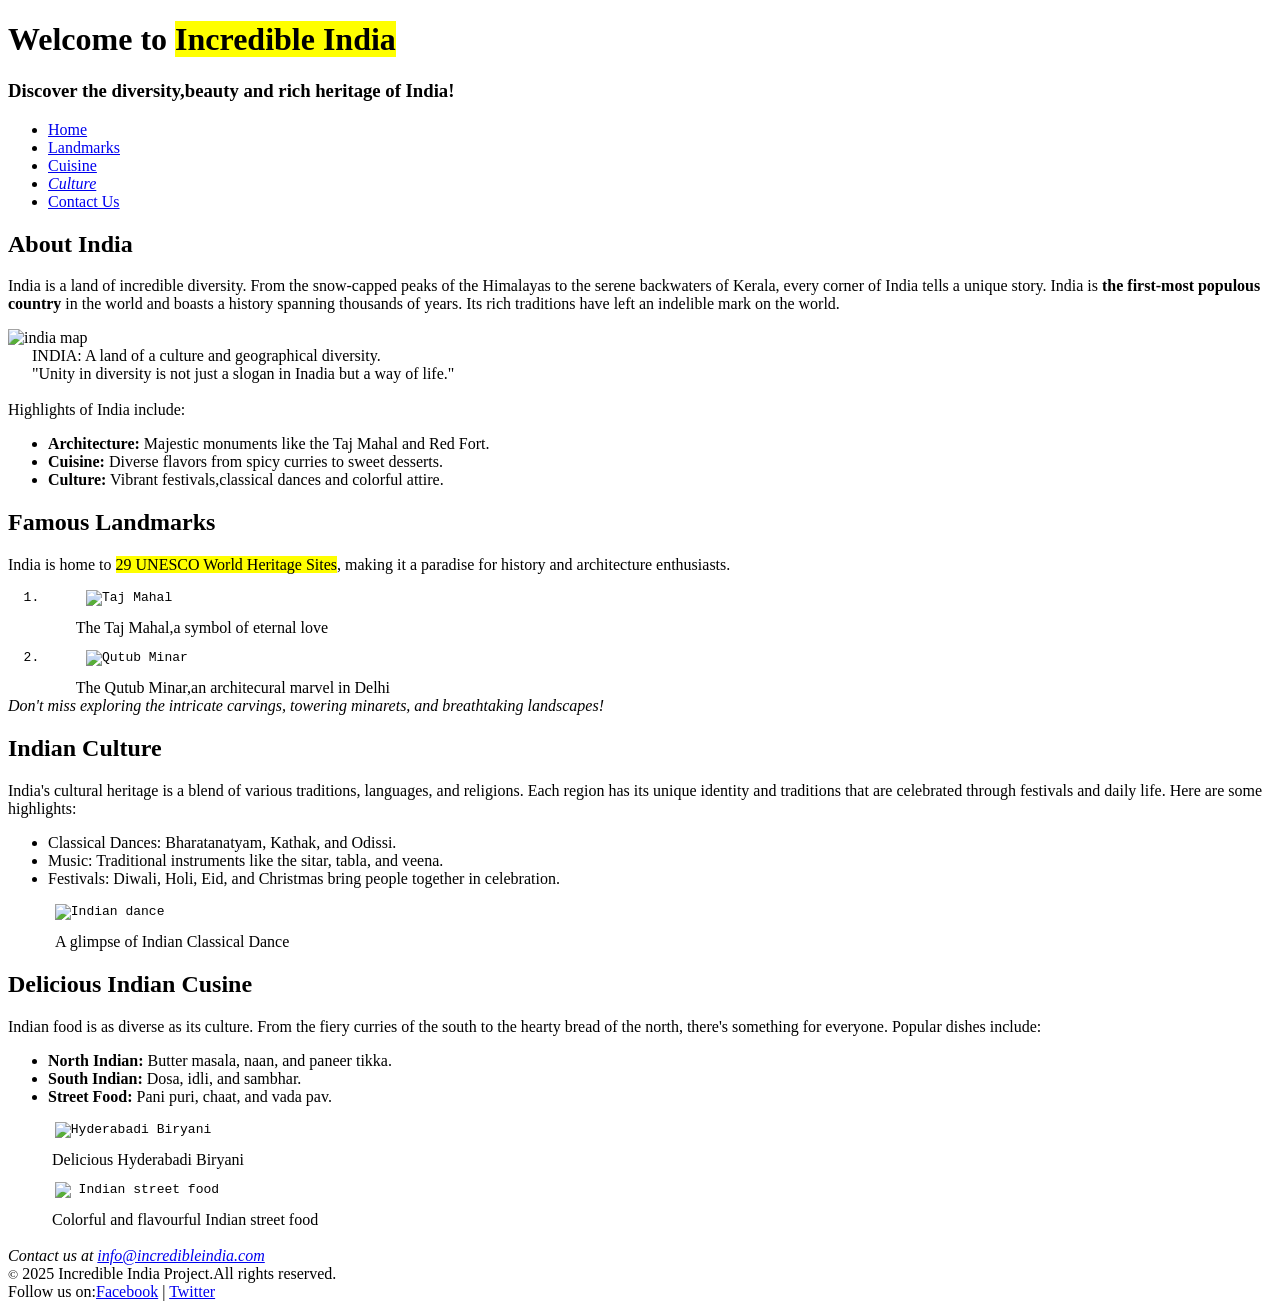
==== HTML/index.html @ 68fac88a "Add files via upload" ====
<!DOCTYPE html>
<html lang="en">

<head>
    <meta charset="UTF-8">
    <meta name="viewport" content="width=device-width, initial-scale=1.0">
    <title>INCREDIBLE INDIA</title>
</head>

<body>
    <header>
        <h1> Welcome to <mark> Incredible India</mark> </h1>
        <h3>Discover the diversity,beauty and rich heritage of India!</h3>
        <ul>
            <li><a href="index.html">Home</a></li> <!-- for other webpage link -->
            <li><a href="landmark.html">Landmarks</a></li>
            <li><a href="/cuisine.html">Cuisine</a></li> <!--  oue webpage link use /  -->
            <li><a href="/culture.html"><i>Culture</i></a></li>
            <li><a href="/contact.html">Contact Us</a></li>
        </ul>
    </header>
    <main>
        <div>
            <h2>About India</h2>
        </div>
        <div>
            <p>India is a land of incredible diversity. From the snow-capped peaks of the Himalayas to the serene
                backwaters of Kerala, every corner of India tells a unique story. India is <b>the first-most populous
                    country</b> in the world and boasts a history spanning thousands of years. Its rich traditions have
                left an indelible mark on the world.</p>
        </div>
        <div>
            <img src="https://www.bing.com/images/blob?bcid=S15ffCcKnQUIqxcxoNWLuD9SqbotqVTdP3w" alt="india map"
                height="500px" width="700px">
        </div>
        <div>&emsp;&nbsp;&nbsp;INDIA: A land of a culture and geographical diversity.</div>
        <div>&emsp;&nbsp;&nbsp;"Unity in diversity is not just a slogan in Inadia but a way of life."</div>
        <div>
            <br>
            Highlights of India include:
            <ul>
                <li><b>Architecture:</b> Majestic monuments like the Taj Mahal and Red Fort.</li>
                <li><b>Cuisine:</b> Diverse flavors from spicy curries to sweet desserts.</li>
                <li><b>Culture:</b> Vibrant festivals,classical dances and colorful attire.</li>
            </ul>
        </div>
        <div>
            <h2>Famous Landmarks</h2>
            <p>India is home to <mark>29 UNESCO World Heritage Sites</mark>, making it a paradise for history and
                architecture enthusiasts.</p>
            <div>
                <pre>  1.      <img src="https://www.bing.com/images/blob?bcid=Sx4Mvj9CaQUIqxcxoNWLuD9SqbotqVTdP5U" alt="Taj Mahal" height="300px"  > </pre>
                &emsp;&nbsp;&nbsp;&emsp;&nbsp;&nbsp;&emsp; The Taj Mahal,a symbol of eternal love
                <pre>  2.      <img src="https://www.bing.com/images/blob?bcid=S9wvrFMdCQUIqxcxoNWLuD9SqbotqVTdP6w" alt="Qutub Minar" height="300px"> </pre>
                &emsp;&nbsp;&nbsp;&emsp;&nbsp;&nbsp;&emsp; The Qutub Minar,an architecural marvel in Delhi
            </div>
            <div><i>Don't miss exploring the intricate carvings, towering minarets, and breathtaking landscapes!</i>
            </div>
        </div>

        <div>
            <h2>Indian Culture</h2>
            <div>
                <p>India's cultural heritage is a blend of various traditions, languages, and religions. Each region has
                    its unique identity and traditions that are celebrated through festivals and daily life. Here are
                    some
                    highlights:
                </p>
            </div>
            <div>
                <ul>
                    <li>Classical Dances: Bharatanatyam, Kathak, and Odissi.</li>
                    <li>Music: Traditional instruments like the sitar, tabla, and veena.</li>
                    <li>Festivals: Diwali, Holi, Eid, and Christmas bring people together in celebration.</li>
                </ul>
            </div>
            <div>
                <pre>      <img src=" https://www.bing.com/images/blob?bcid=S0b5YxARJAUIWYHohLTCN9Ulh67q.....xw" alt="Indian dance" height="300px"> </pre>
                &emsp;&nbsp;&nbsp;&emsp;&nbsp; A glimpse of Indian Classical Dance
            </div>
        </div>

        <div>
            <h2>Delicious Indian Cusine</h2>
            <p>Indian food is as diverse as its culture. From the fiery curries of the south to the hearty bread of the
                north, there's something for everyone. Popular dishes include:</p>
            <div>
                <ul>
                    <li><b>North Indian:</b> Butter masala, naan, and paneer tikka.</li>
                    <li><b>South Indian:</b> Dosa, idli, and sambhar.</li>
                    <li><b>Street Food:</b> Pani puri, chaat, and vada pav.</li>
                </ul>
            </div>
            <div>
                <pre>      <img src="https://www.bing.com/images/blob?bcid=S-X-POxsHwUIqxcxoNWLuD9SqbotqVTdPxw" alt="Hyderabadi Biryani" height="300px"  > </pre>
                &emsp;&nbsp;&nbsp;&emsp; Delicious Hyderabadi Biryani
                <pre>      <img src="https://www.bing.com/images/blob?bcid=S9Gx2ybe4QUIqxcxoNWLuD9SqbotqVTdP-w"
                 alt=" Indian street food" height="300px"> </pre>
                &emsp;&nbsp;&nbsp;&emsp; Colorful and flavourful Indian street food
            </div>

        </div>

    </main>
    <br>

    <footer>
        <div><i>Contact us at </i> <a href="info@incredibleindia.com"><i>info@incredibleindia.com</i></a> </div> 
        <div><small>&copy;</small> 2025 Incredible India Project.All rights reserved.</div> 
        <div>Follow us on:<a href="/https://www.facebook.com/" target="_main">Facebook</a> | <a href="/https://x.com/?lang=en-in&mx=2" target="_main">Twitter</a></div>
    </footer>

</body>

</html>
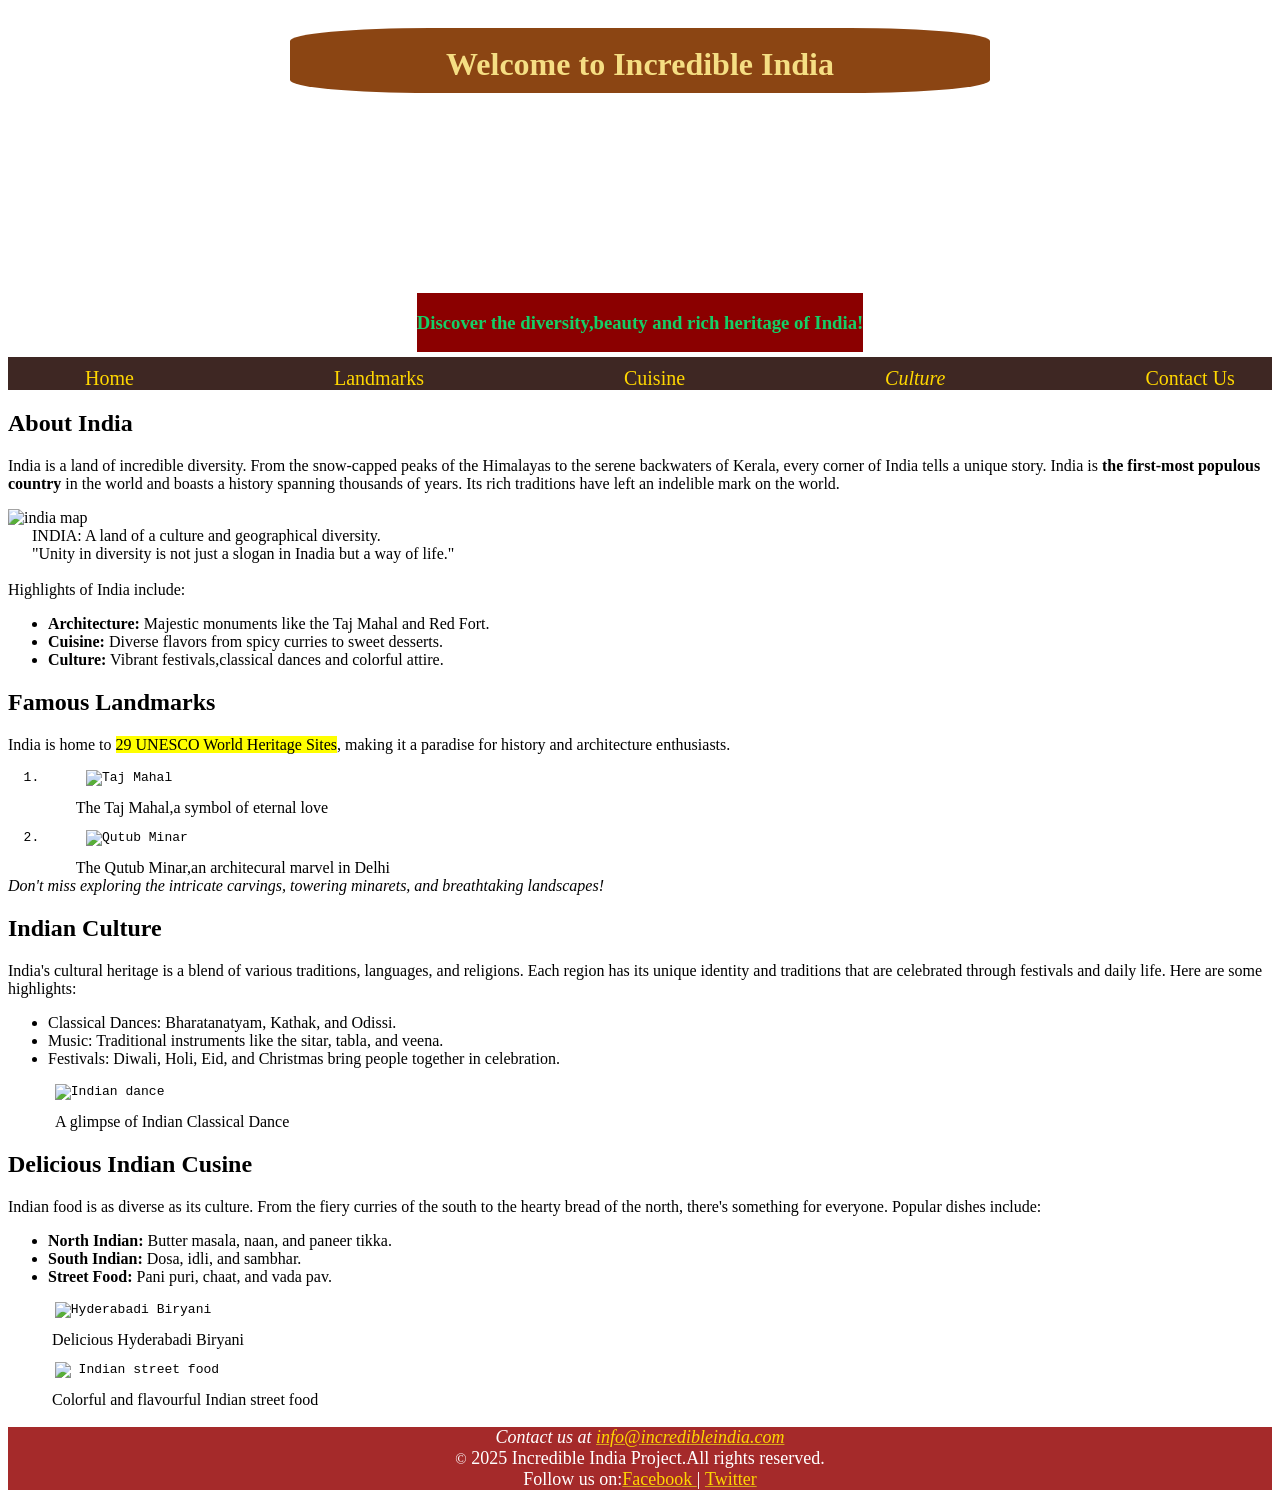
==== commit 1918d03c: "Add files via upload" ====
--- a/HTML/index.html
+++ b/HTML/index.html
@@ -5,20 +5,47 @@
     <meta charset="UTF-8">
     <meta name="viewport" content="width=device-width, initial-scale=1.0">
     <title>INCREDIBLE INDIA</title>
+    <link rel="stylesheet" href="index.css">
 </head>
 
-<body>
+<body class="body">
+
+
+   <div class="header">
     <header>
-        <h1> Welcome to <mark> Incredible India</mark> </h1>
-        <h3>Discover the diversity,beauty and rich heritage of India!</h3>
-        <ul>
-            <li><a href="index.html">Home</a></li> <!-- for other webpage link -->
-            <li><a href="landmark.html">Landmarks</a></li>
-            <li><a href="/cuisine.html">Cuisine</a></li> <!--  oue webpage link use /  -->
-            <li><a href="/culture.html"><i>Culture</i></a></li>
-            <li><a href="/contact.html">Contact Us</a></li>
-        </ul>
+        <div class="headerInfo">
+          <div id="Info"><h1> Welcome to Incredible India  </h1></div>
+          <div  style="color: rgb(128, 93, 4);"><div id="InfO"><h3>Discover the diversity,beauty and rich heritage of India!</h3></div>
+            
+        </div>
+       
+        </div>
+    
+        <div class="headerLink">
+            <ul class="nav-link">
+                <div class="nav-link">
+                  <div class="nav-link"> <li ><a href="index.html" class="link">Home</a></li> <!-- for other webpage link --></div>
+                  <div class="nav-link"> <li><a href="landmark.html"  class="link">Landmarks</a></li></div>
+                  <div class="nav-link"> <li><a href="cuisine.html" class="link">Cuisine</a></li> <!--  oue webpage link use /  --> </div>
+                   <div class="nav-link"><li><a href="culture.html" class="link"><i>Culture</i></a></li></div>
+                   <div class="nav-link"><li><a href="contact.html" class="link">Contact Us</a></li></div>
+                </div>
+              </ul>
+            </div>
+    </div>
     </header>
+   </div>
+
+
+
+
+
+
+
+
+
+<div class="background">
+    
     <main>
         <div>
             <h2>About India</h2>
@@ -30,8 +57,8 @@
                 left an indelible mark on the world.</p>
         </div>
         <div>
-            <img src="https://www.bing.com/images/blob?bcid=S15ffCcKnQUIqxcxoNWLuD9SqbotqVTdP3w" alt="india map"
-                height="500px" width="700px">
+            <img src=" https://i.pinimg.com/originals/63/b2/79/63b2797ec28ed06a881e4bdccf5b65b0.png" alt="india map"
+                height="500px" width="500px">
         </div>
         <div>&emsp;&nbsp;&nbsp;INDIA: A land of a culture and geographical diversity.</div>
         <div>&emsp;&nbsp;&nbsp;"Unity in diversity is not just a slogan in Inadia but a way of life."</div>
@@ -49,9 +76,9 @@
             <p>India is home to <mark>29 UNESCO World Heritage Sites</mark>, making it a paradise for history and
                 architecture enthusiasts.</p>
             <div>
-                <pre>  1.      <img src="https://www.bing.com/images/blob?bcid=Sx4Mvj9CaQUIqxcxoNWLuD9SqbotqVTdP5U" alt="Taj Mahal" height="300px"  > </pre>
+                <pre>  1.      <img src="  https://mymathsclub.com/wp-content/uploads/2021/02/download.jpg" alt="Taj Mahal" height="300px"  > </pre>
                 &emsp;&nbsp;&nbsp;&emsp;&nbsp;&nbsp;&emsp; The Taj Mahal,a symbol of eternal love
-                <pre>  2.      <img src="https://www.bing.com/images/blob?bcid=S9wvrFMdCQUIqxcxoNWLuD9SqbotqVTdP6w" alt="Qutub Minar" height="300px"> </pre>
+                <pre>  2.      <img src= " https://media.istockphoto.com/id/165204592/photo/qutub-minar-delhi-india.jpg?s=1024x1024&w=is&k=20&c=4lvBJDDpnCIiWqSqoj1tw8wum9wq8oEGvui1wCesN_8=" alt="Qutub Minar" height="300px"  > </pre>
                 &emsp;&nbsp;&nbsp;&emsp;&nbsp;&nbsp;&emsp; The Qutub Minar,an architecural marvel in Delhi
             </div>
             <div><i>Don't miss exploring the intricate carvings, towering minarets, and breathtaking landscapes!</i>
@@ -75,7 +102,7 @@
                 </ul>
             </div>
             <div>
-                <pre>      <img src=" https://www.bing.com/images/blob?bcid=S0b5YxARJAUIWYHohLTCN9Ulh67q.....xw" alt="Indian dance" height="300px"> </pre>
+                <pre>      <img src=" https://asiainch.org/wp-content/uploads/2012/09/0.png" alt="Indian dance" height="300px" width="500px"> </pre>
                 &emsp;&nbsp;&nbsp;&emsp;&nbsp; A glimpse of Indian Classical Dance
             </div>
         </div>
@@ -92,22 +119,23 @@
                 </ul>
             </div>
             <div>
-                <pre>      <img src="https://www.bing.com/images/blob?bcid=S-X-POxsHwUIqxcxoNWLuD9SqbotqVTdPxw" alt="Hyderabadi Biryani" height="300px"  > </pre>
+                <pre>      <img src=" https://i0.wp.com/www.yummyfoodrecipes.in/resources/picture/org/Vegetable-Dum-Biryani.jpg?w=640" alt="Hyderabadi Biryani" height="300px"  width="500px" > </pre>
                 &emsp;&nbsp;&nbsp;&emsp; Delicious Hyderabadi Biryani
-                <pre>      <img src="https://www.bing.com/images/blob?bcid=S9Gx2ybe4QUIqxcxoNWLuD9SqbotqVTdP-w"
-                 alt=" Indian street food" height="300px"> </pre>
+                <pre>      <img src=" https://th.bing.com/th/id/OIP.zvnEFn_67Vz3-Afgj3pObAHaE7?w=626&h=417&rs=1&pid=ImgDetMain "
+                 alt=" Indian street food" height="300px" width="500px"> </pre>
                 &emsp;&nbsp;&nbsp;&emsp; Colorful and flavourful Indian street food
             </div>
 
         </div>
 
     </main>
+</div>
     <br>
 
-    <footer>
-        <div><i>Contact us at </i> <a href="info@incredibleindia.com"><i>info@incredibleindia.com</i></a> </div> 
+    <footer class="footer">
+        <div><i>Contact us at </i> <a style="color: goldenrod;" href="info@incredibleindia.com"><i style="color: gold;">info@incredibleindia.com</i></a> </div> 
         <div><small>&copy;</small> 2025 Incredible India Project.All rights reserved.</div> 
-        <div>Follow us on:<a href="/https://www.facebook.com/" target="_main">Facebook</a> | <a href="/https://x.com/?lang=en-in&mx=2" target="_main">Twitter</a></div>
+        <div>Follow us on:<a  style="color: goldenrod;" href="/https://www.facebook.com/" target="_main"><p style="color: gold; display: inline;">Facebook </p></a> | <a style="color: goldenrod;" href="/https://x.com/?lang=en-in&mx=2" target="_main"><p style="color: gold; display: inline;">Twitter </p></a></div>
     </footer>
 
 </body>
--- a/HTML/index.css
+++ b/HTML/index.css
@@ -0,0 +1,66 @@
+ .headerInfo {
+   background-image: url("https://www.shutterstock.com/image-vector/bangalore-skyline-historic-buildings-sketch-260nw-2402933137.jpg");
+   background-repeat: no-repeat;
+   background-attachment: scroll;
+   background-size: 100% 100%;
+   text-align: center;
+ }
+
+  
+
+ #Info {
+   display: inline-block;
+
+   margin-top: 20px;
+   line-height: 30px;
+   margin-left: auto;
+   margin-right: auto;
+   background-color: #8B4513;
+   height: 65px;
+   width: 700px;
+   text-align: center;
+   color: #F5DE83;
+   border-radius: 20%;
+
+
+ }
+
+ #InfO {
+
+   margin-top: 200px;
+   display: inline-block;
+   background-color: #8B0000;
+   color: #15cf66;
+ }
+
+ .nav-link {
+   display: flex;
+   background-color: #3E2723;
+   list-style: none;
+   gap: 200px;
+   margin: 0% auto;
+   margin-top: 5px;
+   
+  }
+
+ .link {
+   color: #FFD700;
+   font-size: 20px;
+   text-decoration: none;
+
+ }
+
+ .background {
+   background-image: url("https://img.freepik.com/free-vector/modern-indian-flag-theme-tricolor-background-republic-day_1055-23054.jpg?semt=ais_hybrid");
+   background-repeat: no-repeat;
+   background-attachment: scroll;
+   background-size: 100% 100%;
+
+ }
+
+ .footer {
+   background-color: brown;
+   text-align: center;
+   font-size: large;
+   color: white;
+ }
